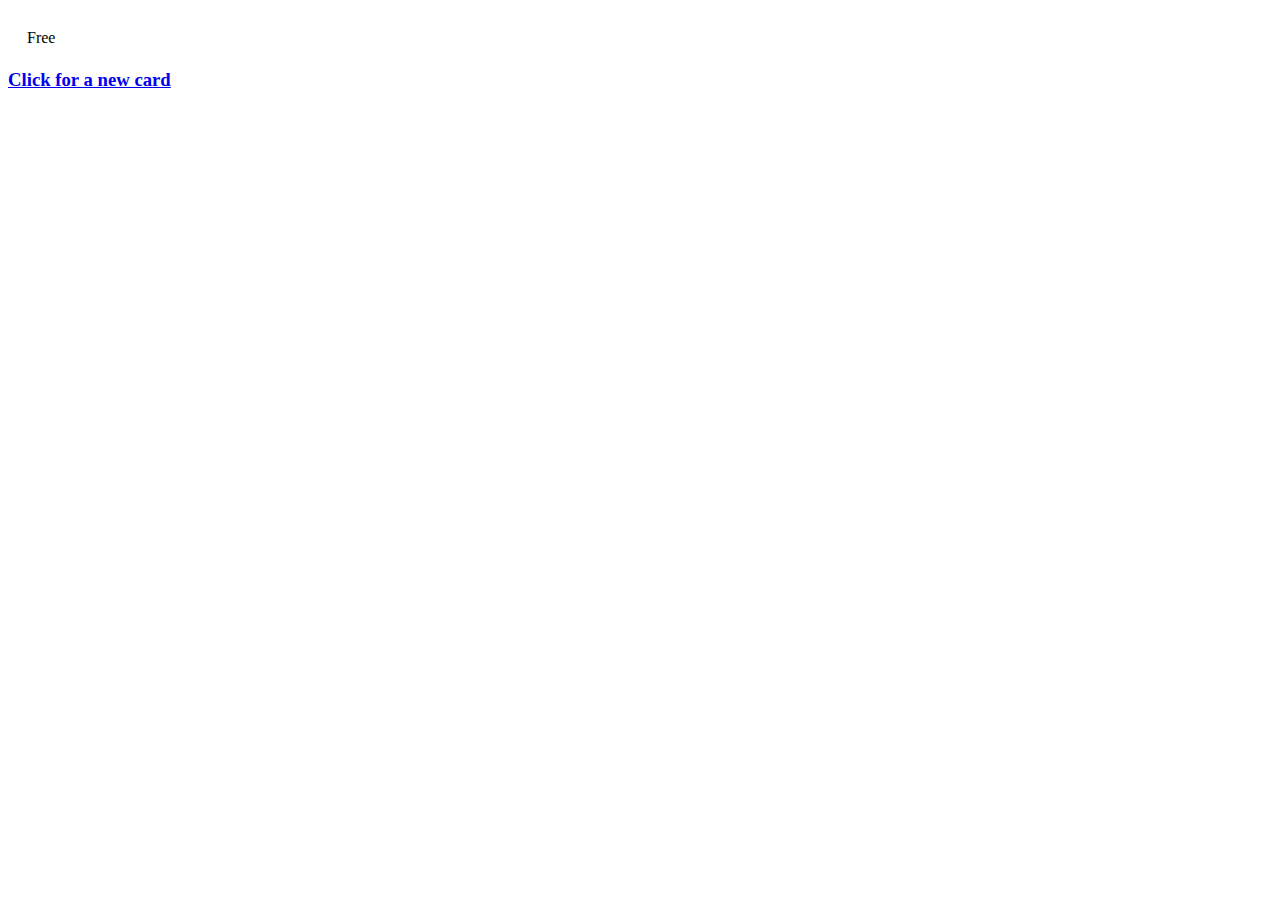
==== Assignment 2/JavaScriptAssignment_template.html @ aee0aca2 "initial commit" ====
<!DOCTYPE html>
<html>
<head>
	<meta charset=utf-8 />
	<title>Bingo - Card</title>

	<!-- TODO link in the external CSS files -->

	</head>
<body>
	<div id="page">

	<!-- TODO include the image bingo.jpg and set the width and height properties -->

	<br/>
	<table>

		<!-- TODO add two table rows with five table data tag elements that contain a non-breaking space -->

		<tr>
			<td >&nbsp;</td>
			<td >&nbsp;</td>
			<td id="free">Free</td>
			<td >&nbsp;</td>
			<td >&nbsp;</td>
		</tr>

		<!-- TODO add two table rows with five table data tag elements each for -->

		</table>
	<h3><a href="#" id="newCard" >Click for a new card</a></h3>
	</div>

</body>
</html>
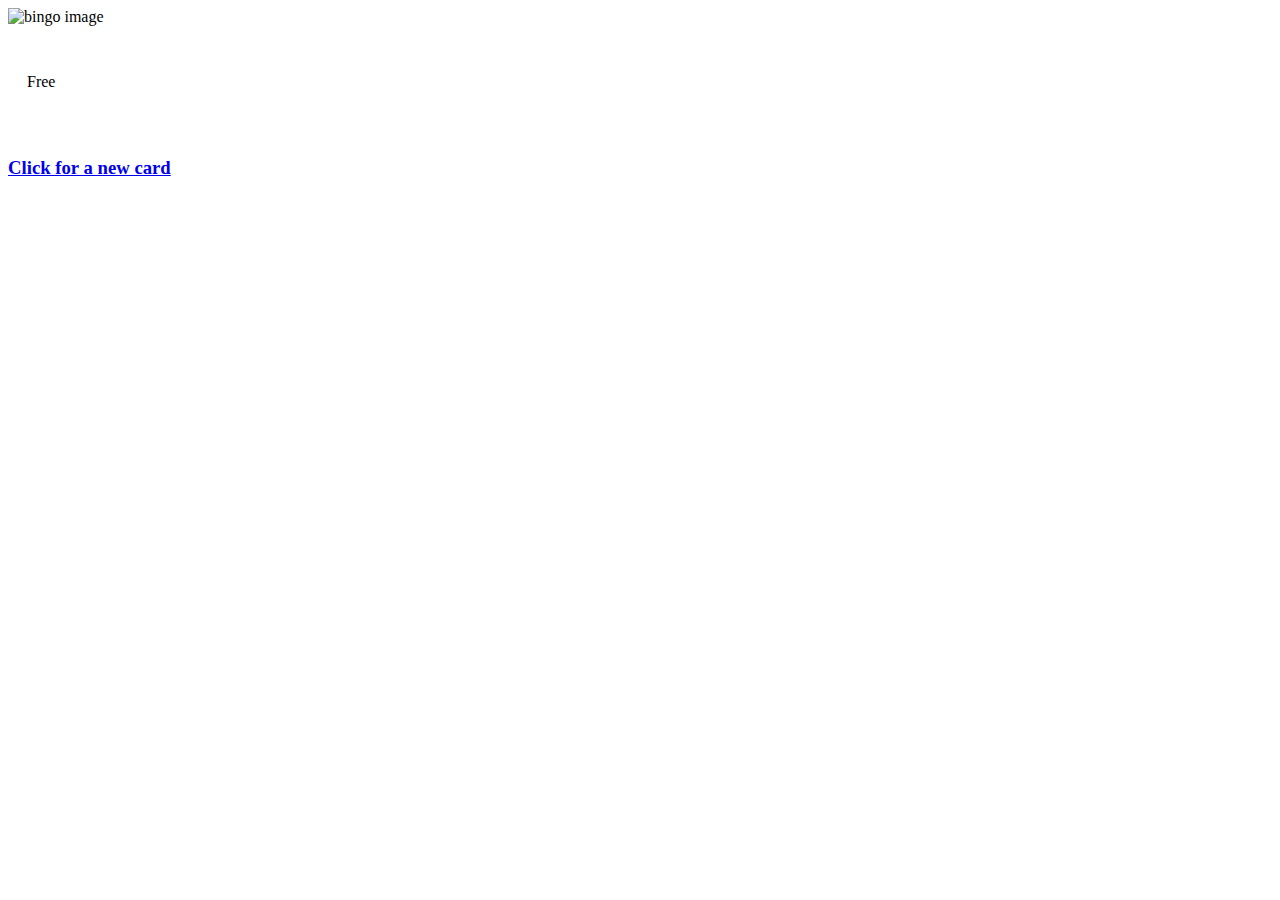
==== commit 9d81930a: "New commit" ====
--- a/Assignment 2/JavaScriptAssignment_template.html
+++ b/Assignment 2/JavaScriptAssignment_template.html
@@ -1,35 +1,61 @@
 <!DOCTYPE html>
 <html>
-<head>
-	<meta charset=utf-8 />
-	<title>Bingo - Card</title>
+  <head>
+    <meta charset="utf-8" />
+    <title>Bingo - Card</title>
+    <link rel="stylesheet" href="/bingo.css" class="sytle" />
+    <script src="https://code.jquery.com/jquery-3.5.1.min.js"></script>
+    <script src="/bingo_template.js"></script>
 
-	<!-- TODO link in the external CSS files -->
+    <!-- TODO link in the external CSS files -->
+  </head>
+  <body>
+    <div id="page">
+      <img src="/bingo.gif" alt="bingo image" class="bingohead" />
+      <!-- TODO include the image bingo.jpg and set the width and height properties -->
 
-	</head>
-<body>
-	<div id="page">
+      <br />
+      <table>
+        <!-- TODO add two table rows with five table data tag elements that contain a non-breaking space -->
+        <tr>
+          <td id="cell0">&nbsp;</td>
+          <td id="cell5">&nbsp;</td>
+          <td id="cell10">&nbsp;</td>
+          <td id="cell14">&nbsp;</td>
+          <td id="cell19">&nbsp;</td>
+        </tr>
+        <tr>
+          <td id="cell1">&nbsp;</td>
+          <td id="cell6">&nbsp;</td>
+          <td id="cell11">&nbsp;</td>
+          <td id="cell15">&nbsp;</td>
+          <td id="cell20">&nbsp;</td>
+        </tr>
+        <tr>
+          <td id="cell2">&nbsp;</td>
+          <td id="cell7">&nbsp;</td>
+          <td id="free">Free</td>
+          <td id="cell16">&nbsp;</td>
+          <td id="cell21">&nbsp;</td>
+        </tr>
+        <tr>
+          <td id="cell3">&nbsp;</td>
+          <td id="cell8">&nbsp;</td>
+          <td id="cell12">&nbsp;</td>
+          <td id="cell17">&nbsp;</td>
+          <td id="cell22">&nbsp;</td>
+        </tr>
+        <tr>
+          <td id="cell4">&nbsp;</td>
+          <td id="cell9">&nbsp;</td>
+          <td id="cell13">&nbsp;</td>
+          <td id="cell18">&nbsp;</td>
+          <td id="cell23">&nbsp;</td>
+        </tr>
 
-	<!-- TODO include the image bingo.jpg and set the width and height properties -->
-
-	<br/>
-	<table>
-
-		<!-- TODO add two table rows with five table data tag elements that contain a non-breaking space -->
-
-		<tr>
-			<td >&nbsp;</td>
-			<td >&nbsp;</td>
-			<td id="free">Free</td>
-			<td >&nbsp;</td>
-			<td >&nbsp;</td>
-		</tr>
-
-		<!-- TODO add two table rows with five table data tag elements each for -->
-
-		</table>
-	<h3><a href="#" id="newCard" >Click for a new card</a></h3>
-	</div>
-
-</body>
+        <!-- TODO add two table rows with five table data tag elements each for -->
+      </table>
+      <h3><a href="#" id="newCard">Click for a new card</a></h3>
+    </div>
+  </body>
 </html>
